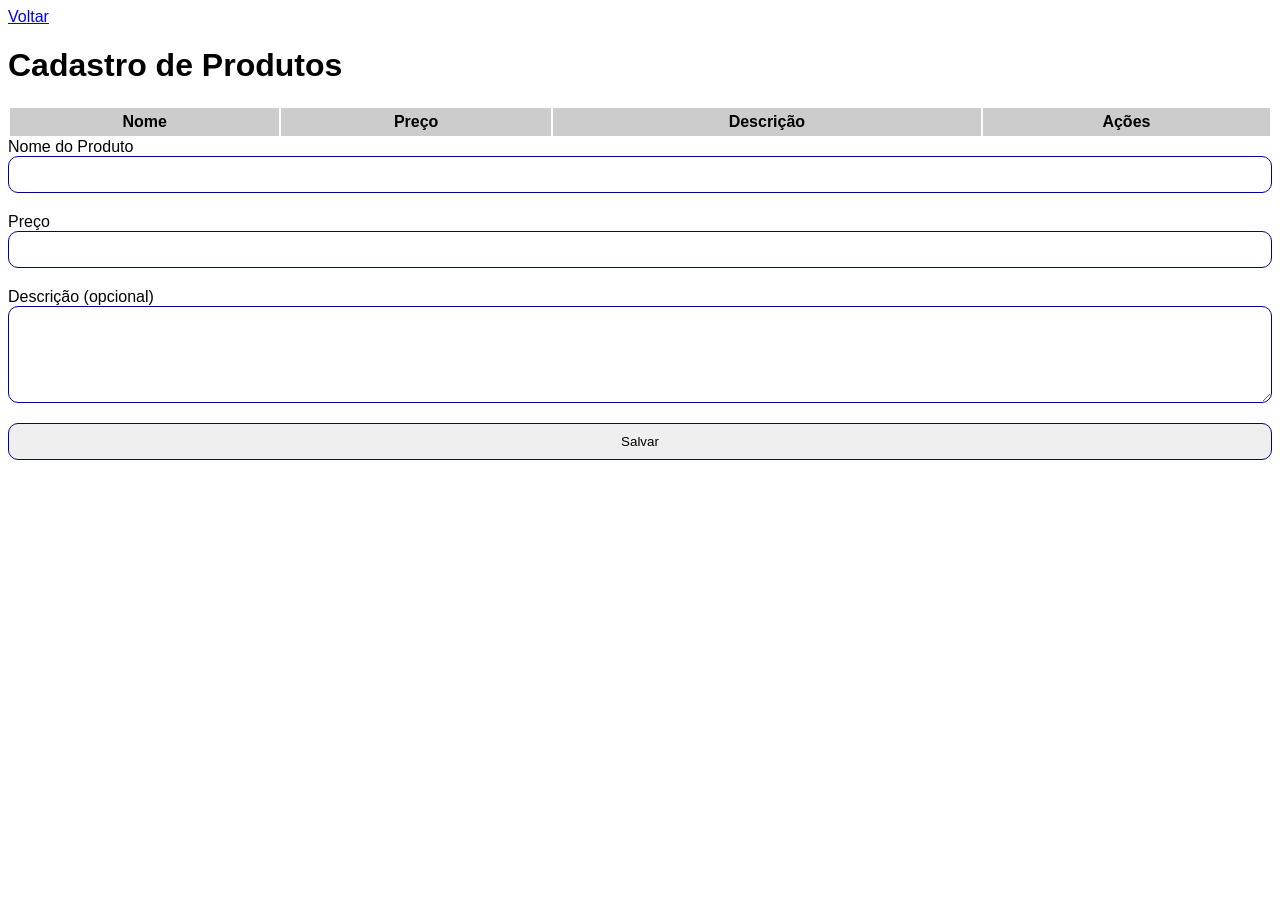
==== cadastrar.html @ 7e951534 "formulario funcionando" ====
<!DOCTYPE html>
<html lang="pt-br">
    <head>
        <meta charset="UTF-8" />
        <meta name="viewport" content="width=device-width, initial-scale=1.0" />
        <title>Restaurante do Veneno - Cadastrar produtos</title>
        <link rel="stylesheet" href="css/style.css">
        <script>
            let produtos = []

            function salvar(){
                let nome = document.getElementById("nome").value.trim()
                let preco = document.getElementById("preco").value.trim()
                let descricao = document.getElementById("descricao").value.trim()

                if (nome == "" || nome.length < 3){
                    // alert("Preencha o nome do produto")
                    document.getElementById("erro-nome").style.display = "block"
                    return false
                }

                if (preco == "" || preco <= 0){
                    // alert("Preencha o preço do produto")
                    document.getElementById("erro-preco").style.display = "block"
                    return false// não vai enviar o formulário
                }

                //cria o objeto json do novo produto
                let novoProduto = {
                "nome": nome,
                "preco": preco,
                "descricao": descricao
                }
                
                //adiciona o novo produto à lista de produtos
                produtos.push(novoProduto)
                console.log(produtos)

                document.getElementById("mensagem").style.display = "flex"
                setTimeout(function(){
                    document.getElementById("mensagem").style.display = "none"
                }, 1000)
                limparForm()

                //recarregar a lista de produtos
                carregarProdutos()

                return false// não vai enviar o formulário
            }

            function carregarProdutos(){
                let tbody = document.getElementsByTagName("tbody")[0]
                tbody.innerHTML = "" // limpa o conteúdo da tabela antes de adicionar os produtos novamente

                //passar pela lista de produtos
                for(let contador = 0; contador <= produtos.length - 1; contador++){
                    //desenhar uma linha na tabela
                    let produto = produtos[contador]

                    let linha = document.createElement("tr")
                    linha.innerHTML = `<tr>
                        <td>${produto.nome}</td>
                        <td>R$ ${produto.preco}</td>
                        <td>${produto.descricao}</td>
                        <td>
                            <button>Alterar</button>
                            <button>Excluir</button>
                        </td>
                    </tr>`
                    tbody.appendChild(linha)
                }
            }

            function limparForm(){
                document.getElementById("nome").value = "";
                document.getElementById("preco").value = "";
                document.getElementById("descricao").value = "";
                document.getElementById("nome").focus()
            }

            function limparErro(id){
                document.getElementById(id).style.display = "none"
            }

        </script>
    </head>
    <body>
        <a href="index.html">Voltar</a>
        <h1>Cadastro de Produtos</h1>

        <table>
            <thead>
                <tr>
                    <th>Nome</th>
                    <th>Preço</th>
                    <th>Descrição</th>
                    <th>Ações</th>
                </tr>
            </thead>
            <tbody>
                
            </tbody>
        </table>

        <form name="form-cadastro" id="form-cadastro" method="post" onsubmit="return salvar()">
            <div class="form-grupo">
                <label>Nome do Produto</label>
                <input type="text" name="nome" id="nome" maxlength="150" onkeydown="limparErro('erro-nome')"/>
                <div class="erro" id="erro-nome">Preencha o nome do produto</div>
            </div>
            <div class="form-grupo">
                <label>Preço</label>
                <input type="number" name="preco" id="preco" step="0.1" onkeydown="limparErro('erro-preco')"/>
                <div class="erro" id="erro-preco">Preencha o preço do produto</div>
            </div>
            <div class="form-grupo">
                <label>Descrição (opcional)</label>
                <textarea name="descricao" id="descricao" rows="5" cols="40"></textarea>
            </div>
            <div class="form-grupo">
                <input type="submit" value="Salvar">
            </div>
        </form>
        <div id="mensagem">
            <p>Produto cadastrado com sucesso!</p>
        </div>
    </body>
</html>
---- css/style.css ----
.form-grupo{
    display: flex;
    flex-direction: column;
    padding-bottom: 20px;
}
.form-grupo input, .form-grupo textarea{
    border: 1px solid #009;
    border-radius: 10px;
    padding: 10px;
}
html{
    font-family: sans-serif;
}
.erro{
    display: none;
    color: #c00;
    margin-top: 5px;
}
#mensagem{
    display: none;
    width: 400px;
    height: 200px;
    text-align: center;
    border: 1px solid #000;
    position: fixed;
    top: calc(50% - 100px);
    left: calc(50% - 200px);
    background-color: #0c0;
    align-items: center;
    justify-content: center;
}
table{
    width: 100%;
}
th{
    background-color: #cccccc;
}
/*somente as linhas ímpares do campo da tabela ficarão na cor cinza */
tbody tr:nth-child(odd){
    background-color: #f2f2f2;
}
td, th{
    padding: 5px;
}
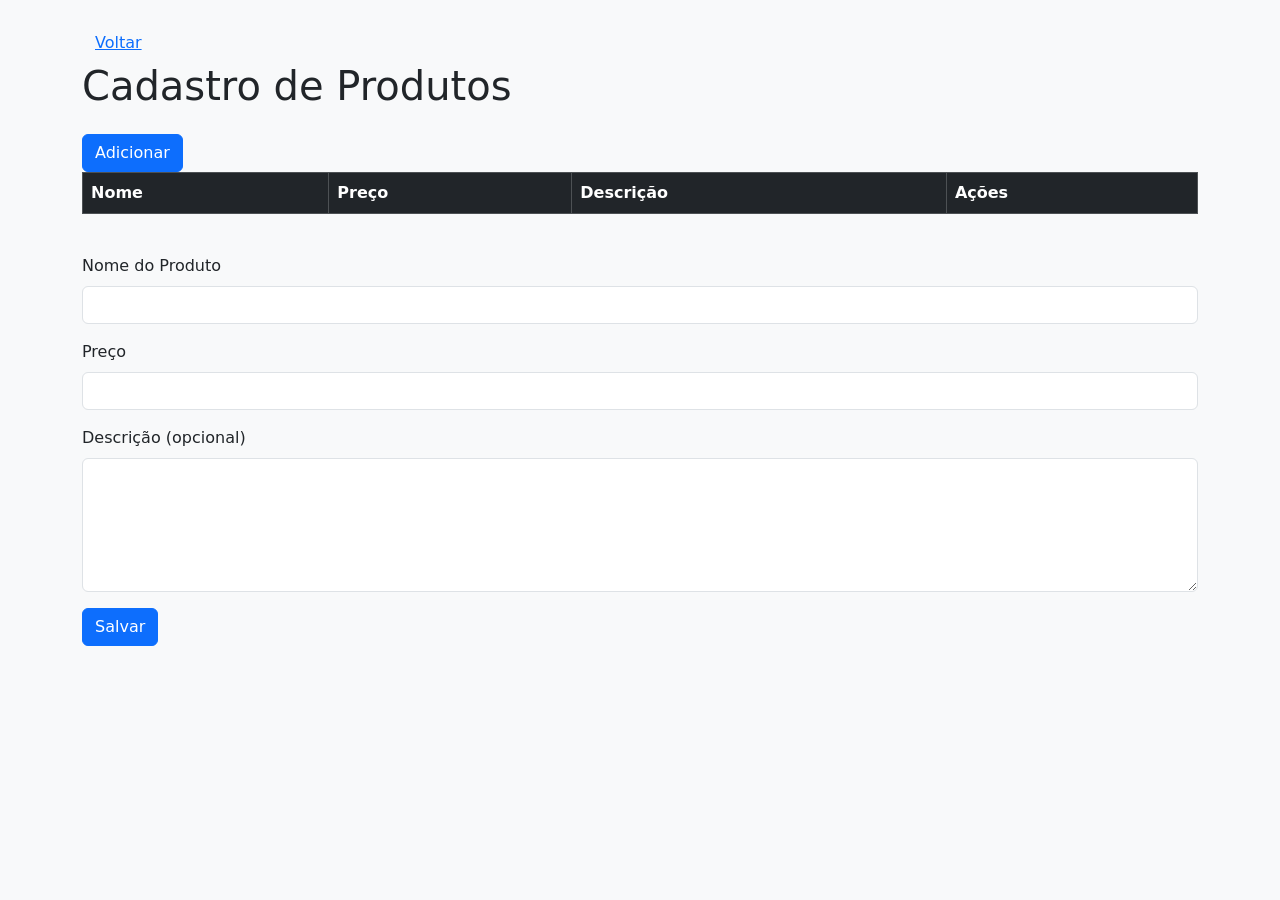
==== commit 861c3c50: "3º commit" ====
--- a/cadastrar.html
+++ b/cadastrar.html
@@ -1,128 +1,227 @@
 <!DOCTYPE html>
 <html lang="pt-br">
-    <head>
-        <meta charset="UTF-8" />
-        <meta name="viewport" content="width=device-width, initial-scale=1.0" />
-        <title>Restaurante do Veneno - Cadastrar produtos</title>
-        <link rel="stylesheet" href="css/style.css">
-        <script>
-            let produtos = []
-
-            function salvar(){
-                let nome = document.getElementById("nome").value.trim()
-                let preco = document.getElementById("preco").value.trim()
-                let descricao = document.getElementById("descricao").value.trim()
-
-                if (nome == "" || nome.length < 3){
-                    // alert("Preencha o nome do produto")
-                    document.getElementById("erro-nome").style.display = "block"
-                    return false
-                }
-
-                if (preco == "" || preco <= 0){
-                    // alert("Preencha o preço do produto")
-                    document.getElementById("erro-preco").style.display = "block"
-                    return false// não vai enviar o formulário
-                }
-
-                //cria o objeto json do novo produto
-                let novoProduto = {
-                "nome": nome,
-                "preco": preco,
-                "descricao": descricao
-                }
-                
-                //adiciona o novo produto à lista de produtos
-                produtos.push(novoProduto)
-                console.log(produtos)
-
-                document.getElementById("mensagem").style.display = "flex"
-                setTimeout(function(){
-                    document.getElementById("mensagem").style.display = "none"
-                }, 1000)
-                limparForm()
-
-                //recarregar a lista de produtos
-                carregarProdutos()
-
-                return false// não vai enviar o formulário
+  <head>
+    <meta charset="UTF-8" />
+    <meta name="viewport" content="width=device-width, initial-scale=1.0" />
+    <title>Restaurante do Veneno - Cadastrar produtos</title>
+    <link
+      href="https://cdn.jsdelivr.net/npm/bootstrap@5.0.2/dist/css/bootstrap.min.css"
+      rel="stylesheet"
+      integrity="sha384-EVSTQN3/azprG1Anm3QDgpJLIm9Nao0Yz1ztcQTwFspd3yD65VohhpuuCOmLASjC"
+      crossorigin="anonymous"
+    />
+    <script>
+      let produtos = [];
+      let idAlterado = null//guarda o id do produto que está sendo alterado
+
+      function getProximoId() {
+        if (produtos.length > 0) {
+          //pega o ultimo produto do vetor
+          let ultimoProduto = produtos[produtos.length - 1];
+          //pega o id do ultimo produto do vetor
+          let maxId = ultimoProduto.id
+          return maxId + 1;
+        } else {
+          return 1 //quando não há nenhum produto, retorna 1, o primeiro ID
+        }
+      }
+
+      function salvar() {
+        let nome = document.getElementById("nome").value.trim();
+        let preco = document.getElementById("preco").value.trim();
+        let descricao = document.getElementById("descricao").value.trim();
+
+        if (nome == "" || nome.length < 3) {
+          document.getElementById("erro-nome").style.display = "block";
+          return false;
+        }
+        if (preco == "" || preco <= 0) {
+          document.getElementById("erro-preco").style.display = "block";
+          return false;
+        }
+
+        if (idAlterado == null){//se nao tem idAlterado, então é um novo produto
+          let proximoId = getProximoId();
+
+          let novoProduto = {
+            id: proximoId,
+            nome: nome,
+            preco: preco,
+            descricao: descricao,
+          };
+
+        produtos.push(novoProduto);
+        console.log(produtos);
+        }else{//tem um produto sendo alterado
+          for(let contador = 0; contador <= produtos.length - 1; contador++){
+            let produto = produtos[contador];
+            if(produto.id == idAlterado){
+              produto.nome = nome;
+              produto.preco = preco;
+              produto.descricao = descricao;
+              break; //depois de alterar o produto, nao precisa buscar
             }
-
-            function carregarProdutos(){
-                let tbody = document.getElementsByTagName("tbody")[0]
-                tbody.innerHTML = "" // limpa o conteúdo da tabela antes de adicionar os produtos novamente
-
-                //passar pela lista de produtos
-                for(let contador = 0; contador <= produtos.length - 1; contador++){
-                    //desenhar uma linha na tabela
-                    let produto = produtos[contador]
-
-                    let linha = document.createElement("tr")
-                    linha.innerHTML = `<tr>
-                        <td>${produto.nome}</td>
-                        <td>R$ ${produto.preco}</td>
-                        <td>${produto.descricao}</td>
-                        <td>
-                            <button>Alterar</button>
-                            <button>Excluir</button>
-                        </td>
-                    </tr>`
-                    tbody.appendChild(linha)
-                }
-            }
-
-            function limparForm(){
-                document.getElementById("nome").value = "";
-                document.getElementById("preco").value = "";
-                document.getElementById("descricao").value = "";
-                document.getElementById("nome").focus()
-            }
-
-            function limparErro(id){
-                document.getElementById(id).style.display = "none"
-            }
-
-        </script>
-    </head>
-    <body>
-        <a href="index.html">Voltar</a>
-        <h1>Cadastro de Produtos</h1>
-
-        <table>
-            <thead>
-                <tr>
-                    <th>Nome</th>
-                    <th>Preço</th>
-                    <th>Descrição</th>
-                    <th>Ações</th>
-                </tr>
-            </thead>
-            <tbody>
-                
-            </tbody>
+          }
+        }
+        
+
+        document.getElementById("mensagem").style.display = "flex";
+        setTimeout(function () {
+          document.getElementById("mensagem").style.display = "none";
+        }, 1000);
+        limparForm();
+
+        carregarProdutos();
+
+        //zera a variavel que guarda o produto que esta sendo alterado
+        idAlterado = null;
+
+        return false;
+      }
+
+      function excluir(id) {
+        //busca o produto no vetor para excluir
+        for (let contador = 0; contador <= produtos.length - 1; contador++) {
+          let produto = produtos[contador];
+          if (produto.id == id) {//se encontrou o produto buscado
+            produtos.splice(contador, 1)//remove o elemento do vetor
+            break; //sai do loop
+          }
+        }
+        carregarProdutos(); //atualiza a tabela
+      }
+
+      function alterar(id) {
+        //busca o produto no vetor para preencher o form
+        for (let contador = 0; contador <= produtos.length - 1; contador++) {
+          let produto = produtos[contador];
+          if (produto.id == id) {//se encontrou o produto buscado
+            document.getElementById("nome").value = produto.nome;
+            document.getElementById("preco").value = produto.preco;
+            document.getElementById("descricao").value = produto.descricao;
+            idAlterado = produto.id; //define que o produto será alterado
+          }
+        }
+      }
+
+      function carregarProdutos() {
+        let tbody = document.getElementsByTagName("tbody")[0];
+        tbody.innerHTML = ""; // Clear existing rows
+        for (let contador = 0; contador <= produtos.length - 1; contador++) {
+          let produto = produtos[contador];
+
+          let linha = document.createElement("tr");
+          linha.innerHTML = `
+          <td>${produto.nome}</td>
+          <td>R$ ${produto.preco}</td>
+          <td>${produto.descricao}</td>
+          <td>
+            <button class="btn btn-sm btn-warning" onclick="alterar(${produto.id})">
+              Alterar
+            </button>
+            <button class="btn btn-sm btn-danger" onclick="excluir(${produto.id})">
+              Excluir
+            </button>
+          </td>
+        `;
+
+          tbody.appendChild(linha);
+        }
+      }
+
+      function limparForm() {
+        document.getElementById("nome").value = "";
+        document.getElementById("preco").value = "";
+        document.getElementById("descricao").value = "";
+        document.getElementById("nome").focus();
+      }
+
+      function limparErro(id) {
+        document.getElementById(id).style.display = "none";
+      }
+
+      function adicionar() {
+        limparForm(); // Limpa o formulário antes de adicionar um novo produto
+        idAlterado = null; // Reseta o ID do produto a ser alterado
+      }
+    </script>
+  </head>
+  <body class="bg-light">
+    <div class="container mt-4">
+      <a href="index.html" class="btn btn-link">Voltar</a>
+      <h1 class="mb-4">Cadastro de Produtos</h1>
+
+      <button class="btn btn-primary" onclick="adicionar()">Adicionar</button>
+      <div class="table-responsive">
+        <table class="table table-striped table-bordered">
+          <thead class="table-dark">
+            <tr>
+              <th>Nome</th>
+              <th>Preço</th>
+              <th>Descrição</th>
+              <th>Ações</th>
+            </tr>
+          </thead>
+          <tbody></tbody>
         </table>
-
-        <form name="form-cadastro" id="form-cadastro" method="post" onsubmit="return salvar()">
-            <div class="form-grupo">
-                <label>Nome do Produto</label>
-                <input type="text" name="nome" id="nome" maxlength="150" onkeydown="limparErro('erro-nome')"/>
-                <div class="erro" id="erro-nome">Preencha o nome do produto</div>
-            </div>
-            <div class="form-grupo">
-                <label>Preço</label>
-                <input type="number" name="preco" id="preco" step="0.1" onkeydown="limparErro('erro-preco')"/>
-                <div class="erro" id="erro-preco">Preencha o preço do produto</div>
-            </div>
-            <div class="form-grupo">
-                <label>Descrição (opcional)</label>
-                <textarea name="descricao" id="descricao" rows="5" cols="40"></textarea>
-            </div>
-            <div class="form-grupo">
-                <input type="submit" value="Salvar">
-            </div>
-        </form>
-        <div id="mensagem">
-            <p>Produto cadastrado com sucesso!</p>
-        </div>
-    </body>
+      </div>
+
+      <form id="form-cadastro" class="mt-4" onsubmit="return salvar()">
+        <div class="mb-3">
+          <label for="nome" class="form-label">Nome do Produto</label>
+          <input
+            type="text"
+            class="form-control"
+            name="nome"
+            id="nome"
+            maxlength="150"
+            onkeydown="limparErro('erro-nome')"
+          />
+          <div class="invalid-feedback" id="erro-nome" style="display: none">
+            Preencha o nome do produto
+          </div>
+        </div>
+        <div class="mb-3">
+          <label for="preco" class="form-label">Preço</label>
+          <input
+            type="number"
+            class="form-control"
+            name="preco"
+            id="preco"
+            step="0.1"
+            onkeydown="limparErro('erro-preco')"
+          />
+          <div class="invalid-feedback" id="erro-preco" style="display: none">
+            Preencha o preço
+          </div>
+        </div>
+        <div class="mb-3">
+          <label for="descricao" class="form-label">Descrição (opcional)</label>
+          <textarea
+            class="form-control"
+            name="descricao"
+            id="descricao"
+            rows="5"
+          ></textarea>
+        </div>
+        <div class="mb-3">
+          <button type="submit" class="btn btn-primary">Salvar</button>
+        </div>
+      </form>
+
+      <div
+        id="mensagem"
+        class="alert alert-success position-fixed top-50 start-50 translate-middle"
+        style="display: none; z-index: 1000"
+      >
+        Produto cadastrado com sucesso.
+      </div>
+    </div>
+
+    <script
+      src="https://cdn.jsdelivr.net/npm/bootstrap@5.0.2/dist/js/bootstrap.bundle.min.js"
+      integrity="sha384-MrcW6ZMFYlzcLA8Nl+NtUVF0sA7MsXsP1UyJoMp4YLEuNSfAP+JcXn/tWtIaxVXM"
+      crossorigin="anonymous"
+    ></script>
+  </body>
 </html>
